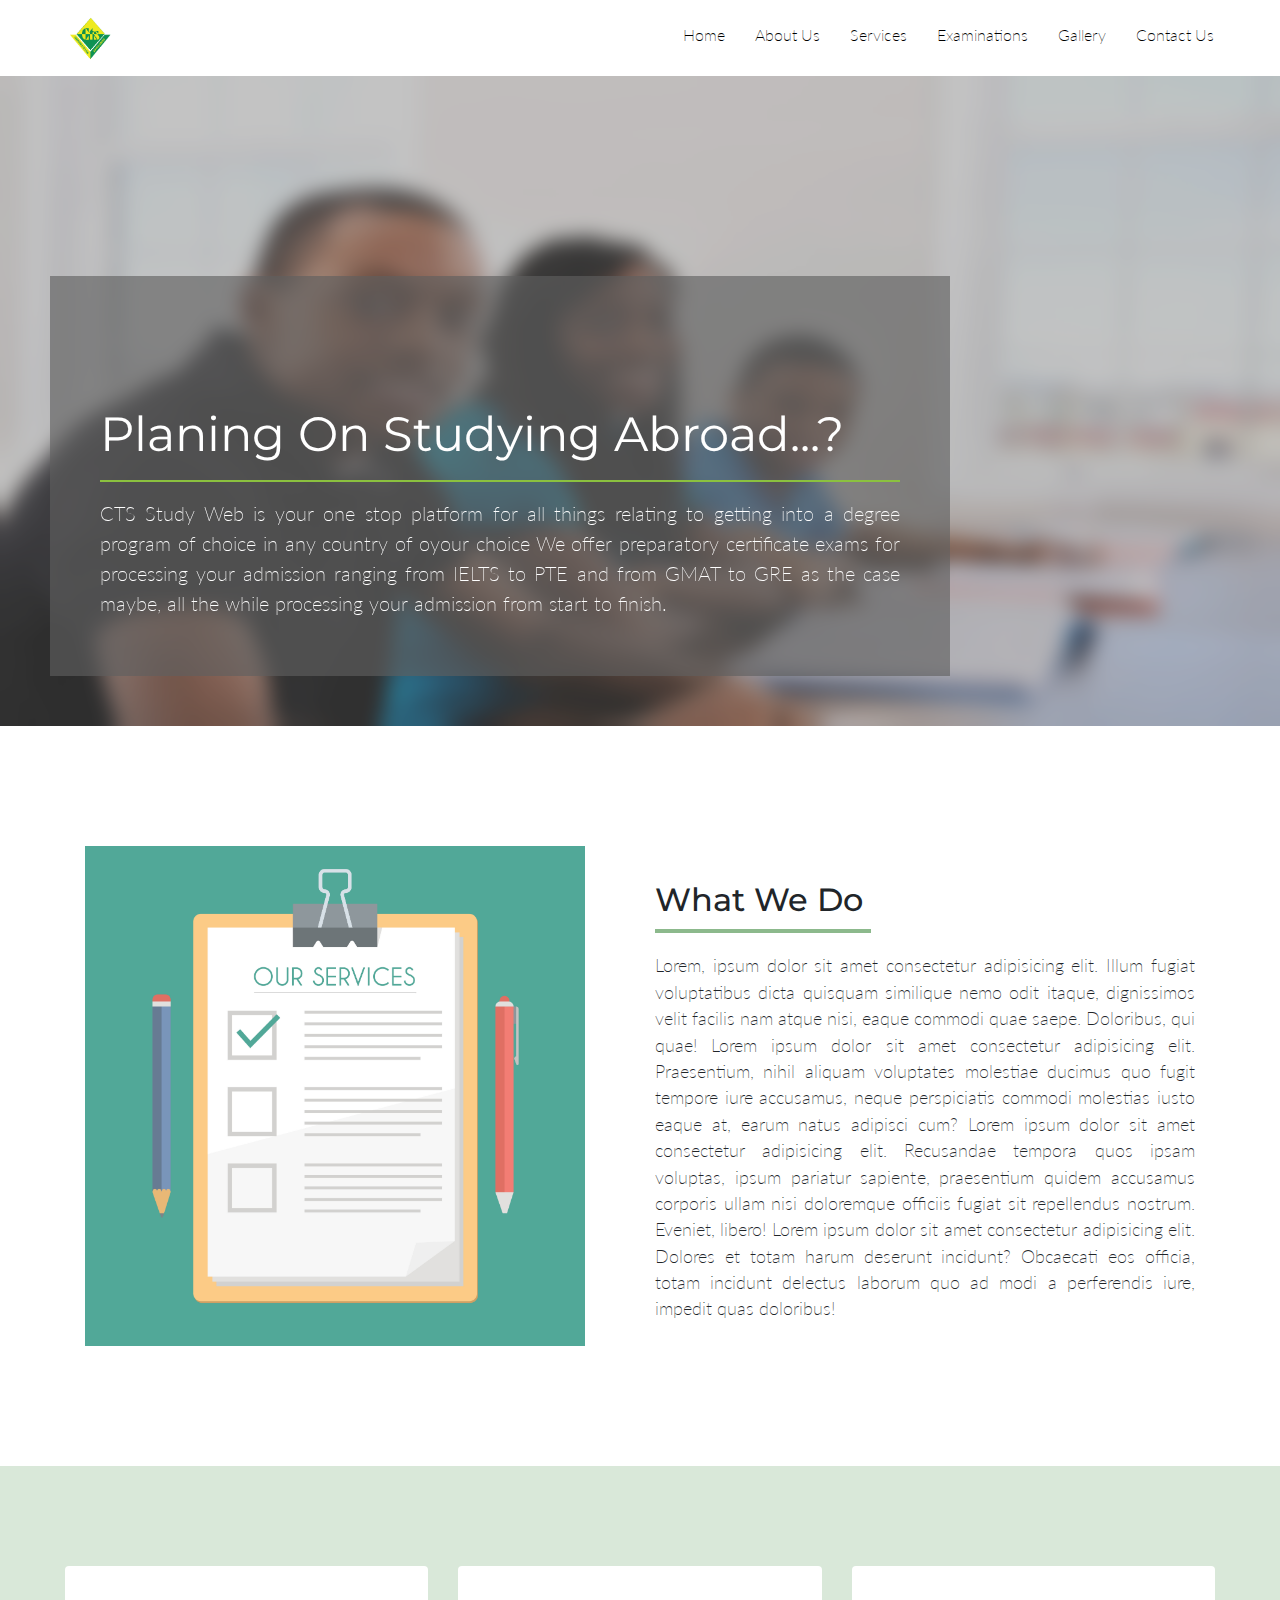
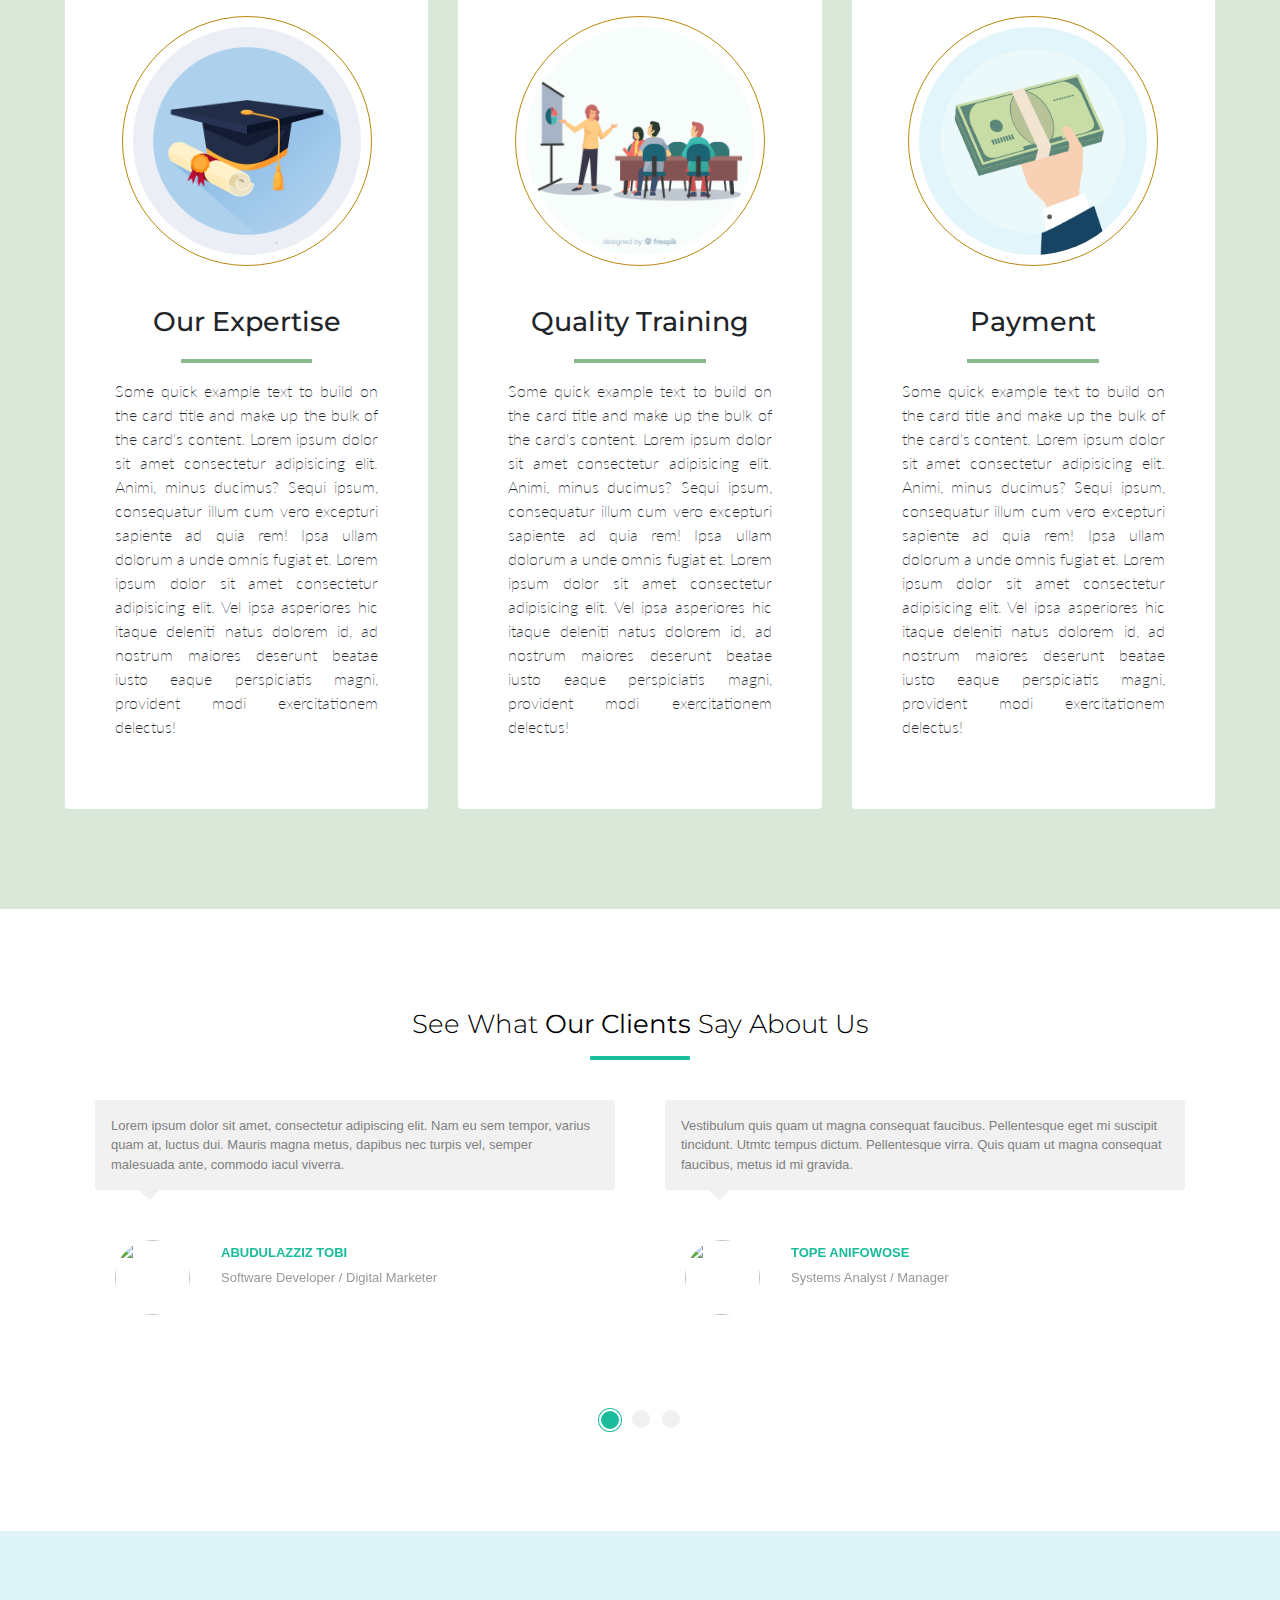
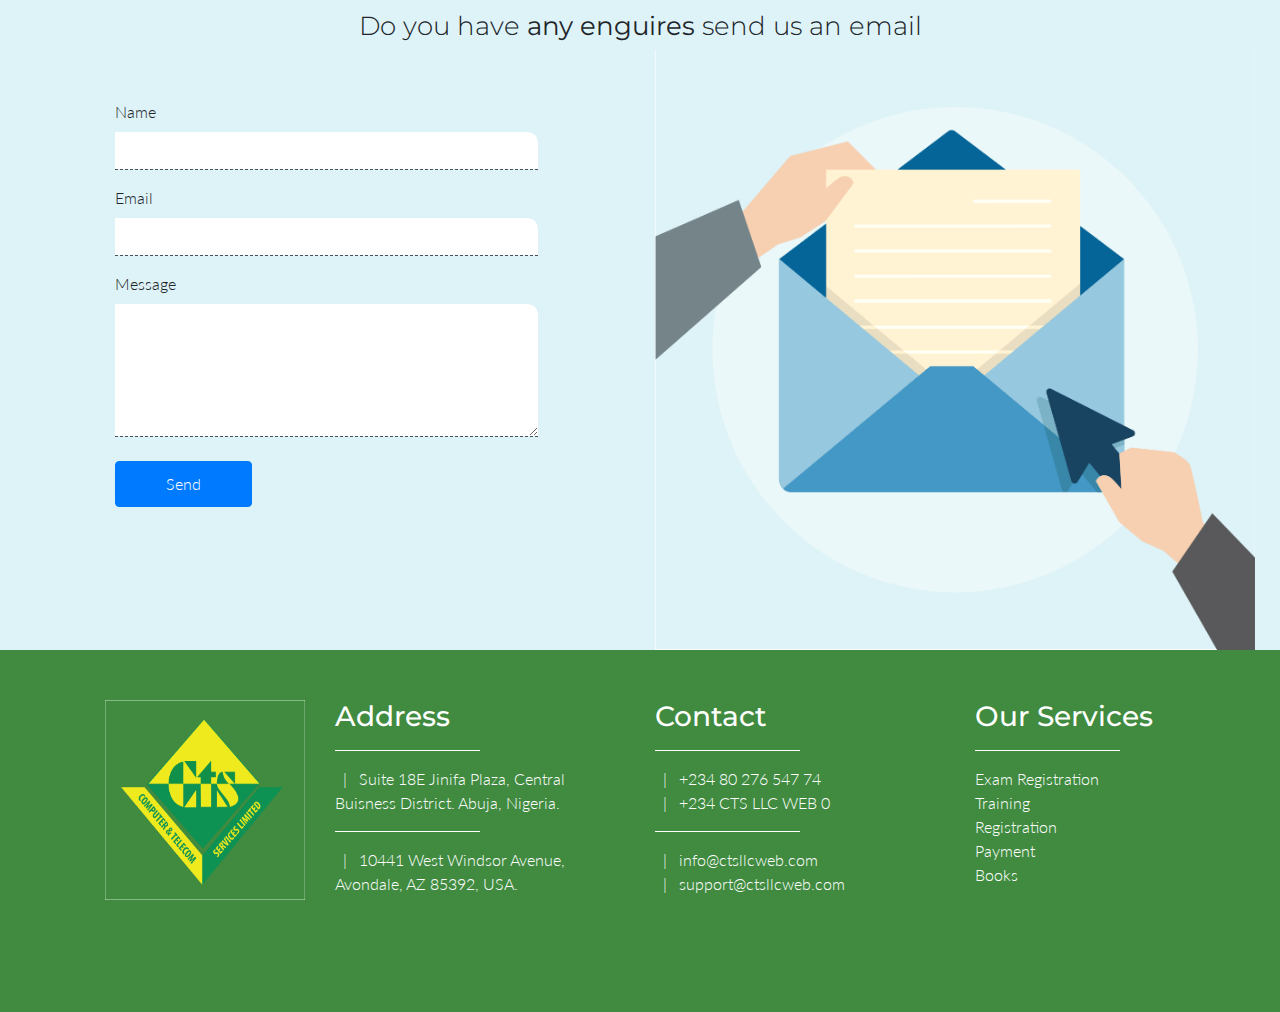
==== index.html @ 3894301c "First Commit" ====
<!doctype html>
<html lang="en">

<head>
    <!-- Required meta tags -->
    <meta charset="utf-8">
    <meta name="viewport" content="width=device-width, initial-scale=1, shrink-to-fit=no">

    <!-- Bootstrap CSS -->
    <link rel="stylesheet" href="https://stackpath.bootstrapcdn.com/bootstrap/4.3.1/css/bootstrap.min.css"
        integrity="sha384-ggOyR0iXCbMQv3Xipma34MD+dH/1fQ784/j6cY/iJTQUOhcWr7x9JvoRxT2MZw1T" crossorigin="anonymous">
    <link rel="stylesheet" href="https://use.fontawesome.com/releases/v5.8.1/css/all.css"
        integrity="sha384-50oBUHEmvpQ+1lW4y57PTFmhCaXp0ML5d60M1M7uH2+nqUivzIebhndOJK28anvf" crossorigin="anonymous">
    <link rel="stylesheet" href="style.css">
    <title>CTS Study</title>
</head>

<body>
    <!-- Header -->
    <nav class="navbar navbar-expand-lg navbar-light">
        <a class="navbar-brand" href="index.html">
            <img src="images/ctslogo.png" alt="">
            <span></span>
        </a>
        <button class="navbar-toggler" type="button" data-toggle="collapse" data-target="#navbarNavDropdown"
            aria-controls="navbarNavDropdown" aria-expanded="false" aria-label="Toggle navigation">
            <span class="navbar-toggler-icon"></span>
        </button>
        <div class="ml-auto collapse navbar-collapse" id="navbarNavDropdown">
            <ul class="navbar-nav ml-auto">
                <li class="nav-item">
                    <a class="nav-link" href="index.html">Home</a>
                </li>
                <li class="nav-item">
                    <a class="nav-link" href="about-us.html">About Us</a>
                </li>
                <li class="nav-item dropdown">
                    <a class="nav-link dropdown-toggle" href="#" id="navbarDropdownMenuLink" role="button"
                        data-toggle="dropdown" aria-haspopup="true" aria-expanded="false">
                        Services
                    </a>
                    <div class="dropdown-menu" aria-labelledby="navbarDropdownMenuLink">
                        <a class="dropdown-item" href="training.html">Training</a>
                        <a class="dropdown-item" href="registration.html">Registration</a>
                        <a class="dropdown-item" href="study-abroad.html">Study Abroad</a>
                    </div>
                </li>
                <li class="nav-item dropdown">
                    <a class="nav-link dropdown-toggle" href="#" id="navbarDropdownMenuLink" role="button"
                        data-toggle="dropdown" aria-haspopup="true" aria-expanded="false">
                        Examinations
                    </a>
                    <div class="dropdown-menu" aria-labelledby="navbarDropdownMenuLink">
                        <a class="dropdown-item" href="#">SAT</a>
                        <a class="dropdown-item" href="#">GRE</a>
                        <a class="dropdown-item" href="#">PTE</a>
                        <a class="dropdown-item" href="#">GMAT</a>
                        <a class="dropdown-item" href="#">IELTS</a>
                        <a class="dropdown-item" href="#">TOEFL</a>
                    </div>
                </li>
                <li class="nav-item">
                    <a class="nav-link" href="gallery.html">Gallery</a>
                </li>
                <li class="nav-item">
                    <a class="nav-link" href="contact-us.html">Contact Us</a>
                </li>
            </ul>
        </div>
    </nav>
    <!-- End Header-->

    <!-- Carousel -->
    <section class="carousel">
        <div class="container-fluid"></div>
        <div id="carouselExampleCaptions" class="carousel slide" data-ride="carousel">
            <div class="carousel-inner">
                <div class="carousel-item active">
                    <img src="images/carousel-2.jpg" class="d-block w-100" alt="">
                    <div class="carousel-caption d-none d-md-block">
                        <div class="carousel-box">
                            <h3>Planing On Studying Abroad...?</h3>
                            <hr>
                            <p>
                                CTS Study Web is your one stop platform for all things relating to
                                getting into a degree program of choice in any country of oyour choice
                                We offer preparatory certificate exams for processing your admission ranging
                                from IELTS to PTE and from GMAT to GRE as the case maybe, all the while
                                processing your admission from start to finish.
                            </p>
                        </div>
                    </div>
                </div>
                <div class="carousel-item">
                    <img src="images/carousel-5.jpg" class="d-block w-100" alt="">
                    <div class="carousel-caption d-none d-md-block">
                        <div class="carousel-box">
                            <h3>Planing On Studying Abroad...?</h3>
                            <hr>
                            <p>
                                CTS Study Web is your one stop platform for all things relating to
                                getting into a degree program of choice in any country of oyour choice
                                We offer preparatory certificate exams for processing your admission ranging
                                from IELTS to PTE and from GMAT to GRE as the case maybe, all the while
                                processing your admission from start to finish.
                            </p>
                        </div>
                    </div>
                </div>
                <div class="carousel-item">
                    <img src="images/carousel-1.jpg" class="d-block w-100" alt="">
                    <div class="carousel-caption d-none d-md-block">
                        <div class="carousel-box">
                            <h3>Planing On Studying Abroad...?</h3>
                            <hr>
                            <p>
                                CTS Study Web is your one stop platform for all things relating to
                                getting into a degree program of choice in any country of oyour choice
                                We offer preparatory certificate exams for processing your admission ranging
                                from IELTS to PTE and from GMAT to GRE as the case maybe, all the while
                                processing your admission from start to finish.
                            </p>
                        </div>
                    </div>
                </div>
            </div>
        </div>
    </section>
    <!-- Carsousel End -->

    <!-- Register -->
    <!-- <section class="register-home">
        <div class="container-fluid">
            <div class="row content">
                <ul>
                    <li><a href="#">SAT</a></li>
                    <li><a href="#">PTE</a></li>
                    <li><a href="#">GRE</a></li>
                    <li><a href="#">GMAT</a></li>
                    <li><a href="#">TOEFL</a></li>
                    <li><a href="#">IELTS</a></li>
                    <li><a href="#">REGISTER</a></li>
                </ul>
            </div>
        </div>
    </section> -->
    <!-- Register End-->

    <!-- Services -->
    <section class="services-home">
        <!-- <div class="img-blur"></div> -->
        <div class="container">
            <div class="row">
                <div class="content-img col-5">
                    <img src="/images/img-5.jpg" alt="">
                </div>
                <div class="content col-6 offset-1">
                    <h2>What We Do</h2>
                    <hr>
                    <p> Lorem, ipsum dolor sit amet consectetur adipisicing elit. Illum fugiat voluptatibus dicta
                        quisquam similique nemo odit itaque, dignissimos velit facilis nam atque nisi, eaque commodi
                        quae saepe. Doloribus, qui quae! Lorem ipsum dolor sit amet consectetur adipisicing elit.
                        Praesentium, nihil aliquam voluptates molestiae ducimus quo fugit tempore iure accusamus,
                        neque perspiciatis commodi molestias iusto eaque at, earum natus adipisci cum? Lorem ipsum
                        dolor sit amet consectetur adipisicing elit. Recusandae tempora quos ipsam voluptas, ipsum
                        pariatur sapiente, praesentium quidem accusamus corporis ullam nisi doloremque officiis
                        fugiat sit repellendus nostrum. Eveniet, libero! Lorem ipsum dolor sit amet consectetur
                        adipisicing elit. Dolores et totam harum deserunt incidunt? Obcaecati eos officia, totam
                        incidunt delectus laborum quo ad modi a perferendis iure, impedit quas doloribus!
                    </p>
                </div>
            </div>
        </div>
    </section>
    <!-- Services End -->

    <!-- Offerings  -->
    <section class="offerings">
        <div class="container-fluid">
            <div class="row">
                <div class="col-md-4">
                    <div class="card">
                        <span class="card-img-top d-flex justify-content-center">
                            <img src="images/img-6.jpg" alt="">
                        </span>
                        <div class="card-body">
                            <h5 class="card-title">Our Expertise</h5>
                            <hr>
                            <p class="card-text">
                                Some quick example text to build on the card title and make up the bulk
                                of the card's content. Lorem ipsum dolor sit amet consectetur adipisicing elit. Animi,
                                minus ducimus? Sequi ipsum, consequatur illum cum vero excepturi sapiente ad quia rem!
                                Ipsa ullam dolorum a unde omnis fugiat et. Lorem ipsum dolor sit amet consectetur
                                adipisicing elit. Vel ipsa asperiores hic itaque deleniti natus dolorem id, ad nostrum
                                maiores deserunt beatae iusto eaque perspiciatis magni, provident modi exercitationem
                                delectus!
                            </p>
                        </div>
                    </div>
                </div>
                <div class="col-md-4">
                    <div class="card">
                        <span class="card-img-top d-flex justify-content-center">
                            <img src="images/img-10.jpg" alt="">
                        </span>
                        <div class="card-body">
                            <h5 class="card-title">Quality Training</h5>
                            <hr>
                            <p class="card-text">
                                Some quick example text to build on the card title and make up the bulk
                                of the card's content. Lorem ipsum dolor sit amet consectetur adipisicing elit. Animi,
                                minus ducimus? Sequi ipsum, consequatur illum cum vero excepturi sapiente ad quia rem!
                                Ipsa ullam dolorum a unde omnis fugiat et. Lorem ipsum dolor sit amet consectetur
                                adipisicing elit. Vel ipsa asperiores hic itaque deleniti natus dolorem id, ad nostrum
                                maiores deserunt beatae iusto eaque perspiciatis magni, provident modi exercitationem
                                delectus!
                            </p>
                        </div>
                    </div>
                </div>
                <div class="col-md-4">
                    <div class="card">
                        <span class="card-img-top d-flex justify-content-center">
                            <img src="images/img-4.jpg" alt="">
                        </span>
                        <div class="card-body">
                            <h5 class="card-title">Payment</h5>
                            <hr>
                            <p class="card-text">
                                Some quick example text to build on the card title and make up the bulk
                                of the card's content. Lorem ipsum dolor sit amet consectetur adipisicing elit. Animi,
                                minus ducimus? Sequi ipsum, consequatur illum cum vero excepturi sapiente ad quia rem!
                                Ipsa ullam dolorum a unde omnis fugiat et. Lorem ipsum dolor sit amet consectetur
                                adipisicing elit. Vel ipsa asperiores hic itaque deleniti natus dolorem id, ad nostrum
                                maiores deserunt beatae iusto eaque perspiciatis magni, provident modi exercitationem
                                delectus!
                            </p>
                        </div>
                    </div>
                </div>
            </div>
        </div>
    </section>
    <!-- Offering End -->

    <!-- Customer Testimonials -->
    <section class="customer-testimonials">
        <div class="container-fluid">
            <div class="row">
                <div class="col-sm-12">
                    <h2>See What <b>Our Clients</b> Say About Us</h2>
                    <div id="myCarousel" class="carousel slide" data-ride="carousel">
                        <!-- Carousel indicators -->
                        <ol class="carousel-indicators">
                            <li data-target="#myCarousel" data-slide-to="0" class="active"></li>
                            <li data-target="#myCarousel" data-slide-to="1"></li>
                            <li data-target="#myCarousel" data-slide-to="2"></li>
                        </ol>
                        <!-- Wrapper for carousel items -->
                        <div class="carousel-inner">
                            <div class="item carousel-item active">
                                <div class="row">
                                    <div class="col-sm-6">
                                        <div class="testimonial-wrapper">
                                            <div class="testimonial">Lorem ipsum dolor sit amet, consectetur adipiscing
                                                elit. Nam eu sem tempor, varius quam at, luctus dui. Mauris magna metus,
                                                dapibus nec turpis vel, semper malesuada ante, commodo iacul viverra.
                                            </div>
                                            <div class="media">
                                                <div class="media-left d-flex mr-3">
                                                    <img src="images/img_2.jpg" alt="">
                                                </div>
                                                <div class="media-body">
                                                    <div class="overview">
                                                        <div class="name"><b>Abudulazziz Tobi</b></div>
                                                        <div class="details">Software Developer / Digital Marketer</div>
                                                        <div class="star-rating">
                                                            <ul class="list-inline">
                                                                <li class="list-inline-item"><i class="fa fa-star"></i>
                                                                </li>
                                                                <li class="list-inline-item"><i class="fa fa-star"></i>
                                                                </li>
                                                                <li class="list-inline-item"><i class="fa fa-star"></i>
                                                                </li>
                                                                <li class="list-inline-item"><i class="fa fa-star"></i>
                                                                </li>
                                                                <li class="list-inline-item"><i
                                                                        class="fa fa-star-half-o"></i></li>
                                                            </ul>
                                                        </div>
                                                    </div>
                                                </div>
                                            </div>
                                        </div>
                                    </div>
                                    <div class="col-sm-6">
                                        <div class="testimonial-wrapper">
                                            <div class="testimonial">Vestibulum quis quam ut magna consequat faucibus.
                                                Pellentesque eget mi suscipit tincidunt. Utmtc tempus dictum.
                                                Pellentesque virra. Quis quam ut magna consequat faucibus, metus id mi
                                                gravida.</div>
                                            <div class="media">
                                                <div class="media-left d-flex mr-3">
                                                    <img src="images/img_2.jpg" alt="">
                                                </div>
                                                <div class="media-body">
                                                    <div class="overview">
                                                        <div class="name"><b>Tope Anifowose</b></div>
                                                        <div class="details">Systems Analyst / Manager</div>
                                                        <div class="star-rating">
                                                            <ul class="list-inline">
                                                                <li class="list-inline-item"><i class="fa fa-star"></i>
                                                                </li>
                                                                <li class="list-inline-item"><i class="fa fa-star"></i>
                                                                </li>
                                                                <li class="list-inline-item"><i class="fa fa-star"></i>
                                                                </li>
                                                                <li class="list-inline-item"><i class="fa fa-star"></i>
                                                                </li>
                                                                <li class="list-inline-item"><i
                                                                        class="fa fa-star-o"></i></li>
                                                            </ul>
                                                        </div>
                                                    </div>
                                                </div>
                                            </div>
                                        </div>
                                    </div>
                                </div>
                            </div>
                            <div class="item carousel-item">
                                <div class="row">
                                    <div class="col-sm-6">
                                        <div class="testimonial-wrapper">
                                            <div class="testimonial">Lorem ipsum dolor sit amet, consectetur adipiscing
                                                elit. Nam eu sem tempor, varius quam at, luctus dui. Mauris magna metus,
                                                dapibus nec turpis vel, semper malesuada ante, commodo iacul viverra.
                                            </div>
                                            <div class="media">
                                                <div class="media-left d-flex mr-3">
                                                    <img src="images/img_2.jpg" alt="">
                                                </div>
                                                <div class="media-body">
                                                    <div class="overview">
                                                        <div class="name"><b>Ayodeji Fashola</b></div>
                                                        <div class="details">Software Developer</div>
                                                        <div class="star-rating">
                                                            <ul class="list-inline">
                                                                <li class="list-inline-item"><i class="fa fa-star"></i>
                                                                </li>
                                                                <li class="list-inline-item"><i class="fa fa-star"></i>
                                                                </li>
                                                                <li class="list-inline-item"><i class="fa fa-star"></i>
                                                                </li>
                                                                <li class="list-inline-item"><i class="fa fa-star"></i>
                                                                </li>
                                                                <li class="list-inline-item"><i
                                                                        class="fa fa-star-o"></i></li>
                                                            </ul>
                                                        </div>
                                                    </div>
                                                </div>
                                            </div>
                                        </div>
                                    </div>
                                    <div class="col-sm-6">
                                        <div class="testimonial-wrapper">
                                            <div class="testimonial">Vestibulum quis quam ut magna consequat faucibus.
                                                Pellentesque eget mi suscipit tincidunt. Utmtc tempus dictum.
                                                Pellentesque virra. Quis quam ut magna consequat faucibus, metus id mi
                                                gravida.</div>
                                            <div class="media">
                                                <div class="media-left d-flex mr-3">
                                                    <img src="images/img_2.jpg" alt="">
                                                </div>
                                                <div class="media-body">
                                                    <div class="overview">
                                                        <div class="name"><b>Joel Ebuka Tobi</b></div>
                                                        <div class="details">UI/UX Designer / Web Developer</div>
                                                        <div class="star-rating">
                                                            <ul class="list-inline">
                                                                <li class="list-inline-item"><i class="fa fa-star"></i>
                                                                </li>
                                                                <li class="list-inline-item"><i class="fa fa-star"></i>
                                                                </li>
                                                                <li class="list-inline-item"><i class="fa fa-star"></i>
                                                                </li>
                                                                <li class="list-inline-item"><i class="fa fa-star"></i>
                                                                </li>
                                                                <li class="list-inline-item"><i
                                                                        class="fa fa-star-o"></i></li>
                                                            </ul>
                                                        </div>
                                                    </div>
                                                </div>
                                            </div>
                                        </div>
                                    </div>
                                </div>
                            </div>
                            <div class="item carousel-item">
                                <div class="row">
                                    <div class="col-sm-6">
                                        <div class="testimonial-wrapper">
                                            <div class="testimonial">Lorem ipsum dolor sit amet, consectetur adipiscing
                                                elit. Nam eu sem tempor, varius quam at, luctus dui. Mauris magna metus,
                                                dapibus nec turpis vel, semper malesuada ante, commodo iacul viverra.
                                            </div>
                                            <div class="media">
                                                <div class="media-left d-flex mr-3">
                                                    <img src="images/img_2.jpg" alt="">
                                                </div>
                                                <div class="media-body">
                                                    <div class="overview">
                                                        <div class="name"><b>Ayodeji Fashola</b></div>
                                                        <div class="details">Software Developer</div>
                                                        <div class="star-rating">
                                                            <ul class="list-inline">
                                                                <li class="list-inline-item"><i class="fa fa-star"></i>
                                                                </li>
                                                                <li class="list-inline-item"><i class="fa fa-star"></i>
                                                                </li>
                                                                <li class="list-inline-item"><i class="fa fa-star"></i>
                                                                </li>
                                                                <li class="list-inline-item"><i class="fa fa-star"></i>
                                                                </li>
                                                                <li class="list-inline-item"><i
                                                                        class="fa fa-star-o"></i></li>
                                                            </ul>
                                                        </div>
                                                    </div>
                                                </div>
                                            </div>
                                        </div>
                                    </div>
                                    <div class="col-sm-6">
                                        <div class="testimonial-wrapper">
                                            <div class="testimonial">Vestibulum quis quam ut magna consequat faucibus.
                                                Pellentesque eget mi suscipit tincidunt. Utmtc tempus dictum.
                                                Pellentesque virra. Quis quam ut magna consequat faucibus, metus id mi
                                                gravida.</div>
                                            <div class="media">
                                                <div class="media-left d-flex mr-3">
                                                    <img src="images/img_2.jpg" alt="">
                                                </div>
                                                <div class="media-body">
                                                    <div class="overview">
                                                        <div class="name"><b>Joel Ebuka Tobi</b></div>
                                                        <div class="details">UI / UX Designer & Web Developer</div>
                                                        <div class="star-rating">
                                                            <ul class="list-inline">
                                                                <li class="list-inline-item"><i class="fa fa-star"></i>
                                                                </li>
                                                                <li class="list-inline-item"><i class="fa fa-star"></i>
                                                                </li>
                                                                <li class="list-inline-item"><i class="fa fa-star"></i>
                                                                </li>
                                                                <li class="list-inline-item"><i class="fa fa-star"></i>
                                                                </li>
                                                                <li class="list-inline-item"><i
                                                                        class="fa fa-star-o"></i></li>
                                                            </ul>
                                                        </div>
                                                    </div>
                                                </div>
                                            </div>
                                        </div>
                                    </div>
                                </div>
                            </div>
                        </div>
                    </div>
                </div>
            </div>
        </div>

    </section>
    <!-- Customer Testimonials End  -->

    <!-- Contuct Us -->
    <section class="contact-us">
        <div class="container-fluid">
            <h2>Do you have <b>any enguires</b> send us an email </h2>
            <div class="row">
                <div class="col-md-6">
                    <div class="content">
                        <form>
                            <div class="form-row">
                                <div class="col-md-10 mb-3">
                                    <label for="validationDefaultUsername">Name</label>
                                    <div class="input-group">
                                        <input type="text" class="form-control" id="validationDefaultUsername"
                                            placeholder="" aria-describedby="inputGroupPrepend2" required>
                                    </div>
                                </div>
                                <div class="col-md-10 mb-3">
                                    <label for="validationDefaultUsername">Email</label>
                                    <div class="input-group">
                                        <input type="text" class="form-control" id="validationDefaultUsername"
                                            placeholder="" aria-describedby="inputGroupPrepend2" required>
                                    </div>
                                </div>
                                <div class="col-md-10 mb-4">
                                    <label for="exampleFormControlTextarea1">Message</label>
                                    <textarea class="form-control" id="exampleFormControlTextarea1" rows="5"></textarea>
                                </div>
                            </div>
                            <button class="btn btn-primary offset-2" type="submit">Send</button>
                        </form>
                    </div>
                </div>
                <div class="col-md-6">
                    <div class="content-img">
                        <img src="images/img-8.jpg" alt="">
                    </div>
                </div>
            </div>
        </div>
    </section>
    <!-- End Contact Us -->
    <!-- Footer -->
    <section class="footer">
        <div class="container-fluid">
            <div class="row">
                <div class="col-3 logo">
                    <!-- <h3>CTS Study Web</h3>
                    <hr> -->
                    <img src="images/ctslogo.png" alt="">
                </div>
                <div class="col-3 address">
                    <h3>Address</h3>
                    <hr>
                    <p><span class="fas fa-map-marker-alt fa-1x"></span> &nbsp; | &nbsp; Suite 18E Jinifa Plaza, Central
                        Buisness District. Abuja, Nigeria.</p>
                    <hr>
                    <p><span class="fas fa-map-marker-alt fa-1x"></span> &nbsp; | &nbsp; 10441 West Windsor Avenue,
                        Avondale, AZ 85392, USA.</p>
                </div>
                <div class="col-3 contact">
                    <h3>Contact</h3>
                    <hr>
                    <p>
                        <span class="fas fa-mobile-alt fa-1x"></span> &nbsp; | &nbsp; +234 80 276 547 74<br>
                        <span class="fas fa-mobile-alt fa-1x"></span> &nbsp; | &nbsp; +234 CTS LLC WEB 0

                    </p>
                    <hr>
                    <p>
                        <span class="fas fa-envelope fa-1x"></span> &nbsp; | &nbsp; info@ctsllcweb.com <br>
                        <span class="fas fa-envelope fa-1x"></span> &nbsp; | &nbsp; support@ctsllcweb.com
                    </p>
                </div>
                <div class="col-3 services">
                    <h3>Our Services</h3>
                    <hr>
                    <ul>
                        <li>Exam Registration</li>
                        <li>Training</li>
                        <li>Registration</li>
                        <li>Payment</li>
                        <li>Books</li>
                    </ul>
                </div>
            </div>
        </div>
    </section>
    <!-- Footer End -->

    <!-- Optional JavaScript -->
    <!-- jQuery first, then Popper.js, then Bootstrap JS -->
    <script src="https://code.jquery.com/jquery-3.3.1.slim.min.js"
        integrity="sha384-q8i/X+965DzO0rT7abK41JStQIAqVgRVzpbzo5smXKp4YfRvH+8abtTE1Pi6jizo"
        crossorigin="anonymous"></script>
    <script src="https://cdnjs.cloudflare.com/ajax/libs/popper.js/1.14.7/umd/popper.min.js"
        integrity="sha384-UO2eT0CpHqdSJQ6hJty5KVphtPhzWj9WO1clHTMGa3JDZwrnQq4sF86dIHNDz0W1"
        crossorigin="anonymous"></script>
    <script src="https://stackpath.bootstrapcdn.com/bootstrap/4.3.1/js/bootstrap.min.js"
        integrity="sha384-JjSmVgyd0p3pXB1rRibZUAYoIIy6OrQ6VrjIEaFf/nJGzIxFDsf4x0xIM+B07jRM"
        crossorigin="anonymous"></script>
</body>

</html>
---- style.css ----
@import url("https://fonts.googleapis.com/css?family=Lato:300,400|Montserrat:300,400,700");
/* Navigation */
h1,
h2,
h3,
h4,
h5,
h6 {
  font-family: "Montserrat", sans-serif;
}

p {
  font-family: "Lato", sans-serif;
}
.navbar {
  background-color: #ffffff;
  /* color: black; */
}

.navbar .navbar-brand {
  margin-left: 50px;
}

.navbar .navbar-brand img {
  height: 50px;
  width: 50px;
}

.navbar .navbar-brand span {
}

.navbar-nav {
  margin-right: 50px;
  height: 50px;
}

.navbar-nav .nav-item {
  /* border: 1px solid blue; */
  margin-top: 10px;
  margin-bottom: 10px;
  padding-left: 30px;
  color: black;
}

.navbar-nav .nav-item .nav-link {
  padding: 0px;
  height: 30px;
  color: black;
  font-family: "Lato", sans-serif;
  font-weight: 200;
}

.navbar-nav .nav-item .nav-link:hover {
  color: rgb(0, 100, 0, 0.75);
  font-weight: 400;
}

.navbar-nav .dropdown-toggle:after {
  content: none;
}

/*  Carousel */
.carousel .container-fluid {
  margin-left: 0px;
  margin-right: 0px;
  padding-right: 0px;
  padding-left: 0px;
}

.carousel .carousel-item img {
  height: 650px;
}

.carousel .carousel-caption {
  background-color: rgba(105, 105, 105, 0.4);
  backdrop-filter: blur(10px) !important;
  -webkit-backdrop-filter: blur(10px) !important;
  height: 100%;
  width: 100%;
  padding: 0px;
  margin: 0px;
  right: 0px;
  left: 0px;
  bottom: 0px;
}
.carousel .carousel-caption .carousel-box {
  background-color: hsla(0, 0%, 35%, 0.4);
  backdrop-filter: blur(10px) !important;
  -webkit-backdrop-filter: blur(10px) !important;
  width: 900px;
  height: 400px;
  margin-top: 200px;
  margin-left: 50px;
  padding-top: 130px;
  padding-right: 50px;
  padding-left: 50px;
}

.carousel .carousel-caption .carousel-box hr {
  border-top: 2px solid #8bc13f;
}

.carousel .carousel-caption .carousel-box h3 {
  font-family: "Montserrat", sans-serif;
  font-weight: 400;
  font-size: 3em;
  text-align: left;
}

.carousel .carousel-caption .carousel-box p {
  font-family: "Lato", sans-serif;
  font-weight: 200;
  font-size: 1.25em;
  text-align: justify;
}

/*  Services */
.services-home {
  margin-top: 120px;
  margin-bottom: 120px;
}
.services-home .content-img img {
  height: 500px;
  width: 500px;
}

.services-home h2 {
  margin-top: 35px;
  font-family: "Montserrat", sans-serif;
  font-weight: 400px;
}

.services-home .content p {
  text-align: justify;
  font-family: "Lato", sans-serif;
  font-size: 1.1em;
  margin-top: 20px;
  font-weight: 200;
}

.services-home hr {
  border-top: 4px solid #00640073;
  width: 40%;
  margin: 0px;
  margin-top: 10px;
}

/*  Register */
.register-home {
}
.register-home .container-fluid {
  margin: 0px;
  padding: 0px;
}
.register-home .content h1 {
  padding-top: 10px;
  padding-bottom: 10px;
  margin: 0px;
}
.register-home .content ul {
  float: right;
  padding-top: 5px;
  padding-bottom: 5px;
  margin: 0px;
}
.register-home .content li {
  float: left;
  list-style: none;
  padding-top: 15px;
  padding-bottom: 15px;
  margin-left: 30px;
  margin-right: 30px;
  padding-left: 15px;
  padding-right: 15px;
  font-size: 2.5em;
}

/* Offerings */
.offerings {
  margin-top: 100px;
  background-color: #00640026;
  padding-top: 100px;
  padding-bottom: 100px;
}
.offerings .container-fluid {
  padding-left: 65px;
  padding-right: 65px;
}

.offerings .card {
  border: 0px solid black;
  padding-top: 50px;
  padding-bottom: 50px;
}

.offerings .card-title {
  text-align: center;
  margin-top: 20px;
  margin-bottom: 20px;
  font-size: 1.7em;
  font-family: "Montserrat", sans-serif;
}

.offerings .card-body {
  text-align: justify;
  padding-left: 50px;
  padding-right: 50px;
  font-family: "Lato", sans-serif;
  font-weight: 200;
}

.offerings .card hr {
  width: 50%;
  border-top: 4px solid #00640073;
}

.offerings .card img {
  height: 250px;
  width: 250px;
  border-radius: 50%;
  border: 1px solid darkgoldenrod;
  padding: 10px;
}
.offerings .card span {
  border-radius: 50%;
}
/*  Customer Testimonials */
.customer-testimonials {
  margin-top: 100px;
  margin-bottom: 200px;
}
.customer-testimonials h2 {
  color: #000;
  font-size: 26px;
  font-weight: 300;
  text-align: center;
  position: relative;
  margin: 0 0 60px;
  font-family: "Montserrat", sans-serif;
}
.customer-testimonials h2::after {
  content: "";
  width: 100px;
  position: absolute;
  margin: 0 auto;
  height: 4px;
  border-radius: 1px;
  background: #1abc9c;
  left: 0;
  right: 0;
  bottom: -20px;
}
.customer-testimonials .carousel {
  margin: 0 auto;
  padding: 0 70px;
}
.customer-testimonials .carousel .item {
  color: #999;
  overflow: hidden;
  min-height: 120px;
  font-size: 13px;
}
.customer-testimonials .carousel .media {
  position: relative;
  padding: 0 0 0 20px;
  margin-top: 50px;
}
.customer-testimonials .carousel .media img {
  width: 75px;
  height: 75px;
  display: block;
  border-radius: 50%;
}
.customer-testimonials .carousel .testimonial-wrapper {
  padding: 0 10px;
}
.customer-testimonials .carousel .testimonial {
  color: #808080;
  position: relative;
  padding: 15px;
  background: #f1f1f1;
  border: 1px solid #efefef;
  border-radius: 3px;
  margin-bottom: 15px;
}
.customer-testimonials .carousel .testimonial::after {
  content: "";
  width: 15px;
  height: 15px;
  display: block;
  background: #f1f1f1;
  border: 1px solid #efefef;
  border-width: 0 0 1px 1px;
  position: absolute;
  bottom: -8px;
  left: 46px;
  transform: rotateZ(-46deg);
}
.customer-testimonials .carousel .star-rating li {
  padding: 0 2px;
}
.customer-testimonials .carousel .star-rating i {
  font-size: 16px;
  color: red;
}
.customer-testimonials .carousel .overview {
  padding: 3px 0 0 15px;
}
.carousel .overview .details {
  padding: 5px 0 8px;
}
.carousel .overview b {
  text-transform: uppercase;
  color: #1abc9c;
}
.customer-testimonials .carousel .carousel-indicators {
  bottom: -120px;
}
.customer-testimonials .carousel-indicators li,
.carousel-indicators li.active {
  width: 18px;
  height: 18px;
  border-radius: 50%;
  margin: 1px 2px;
}
.customer-testimonials .carousel-indicators li {
  background: #e2e2e2;
  border: 4px solid #fff;
}
.customer-testimonials .carousel-indicators li.active {
  color: #fff;
  background: #1abc9c;
  border: 5px double;
}

/*  Contact Us */
.contact-us {
  background-color: #def3f8;
}

.contact-us h2 {
  text-align: center;
  padding-top: 80px;
  padding-bottom: 0px;
  font-family: "Montserrat", sans-serif;
  font-weight: 300;
  font-size: 26px;
}

.contact-us .content {
  margin-top: 50px;
  margin-left: 100px;
}

.contact-us .content-img img {
  margin-top: 0px;
  height: 600px;
  width: 600px;
}

.contact-us .content label {
  font-family: "Lato", sans-serif;
  font-weight: 300;
}

.contact-us .content button {
  padding: 10px 50px;
  font-family: "Lato", sans-serif;
  font-weight: 300;
  margin-left: 0px;
}

.contact-us .content .form-control {
  border: 0px solid;
  border-bottom: 1px dashed;
  border-radius: 0px;
  border-top-right-radius: 10px;
}

.contact-us .content .form-control:focus {
  outline: none;
  box-shadow: none;
}

/*  Footer */
.footer {
  padding-top: 100px;
  background-color: #006400bf;
  padding-top: 50px;
  padding-bottom: 100px;
  color: #ffffff;
}

.footer h3 {
  font-family: "Montserrat", sans-serif;
}

.footer ul li {
  list-style: none;
  margin-left: 0px;
}

.footer ul {
  margin-left: 0px;
  padding-left: 0px;
}

.footer p,
li {
  font-family: "Lato", sans-serif;
  font-weight: 300;
}
.footer hr {
  border-top: 1px solid #ffffff;
  width: 50%;
  margin-left: 0px;
}
.footer img {
  height: 200px;
  width: 200px;
  margin-left: 90px;
}

/*  About Us Page */
.about-us-header {
  height: 300px;
  background-color: #00640026;
}

.about-us-header a {
  color: #000000;
}

.about-us-header a:hover {
  text-decoration: none;
}

.about-us-header h2 {
  font-size: 5em;
  font-weight: 700;
  height: 100px;
  padding: 0px;
  margin-top: 80px;
}

.about-us-content {
  margin-top: 50px;
  text-align: justify;
  margin-bottom: 100px;
}

.about-us-content img {
  margin-top: 5px;
  margin-left: 50px;
  height: 500px;
  width: 500px;
  border-radius: 50%;
  border: 2px solid #8bc13f;
  padding: 10px;
}

.about-us-content .content-img .img {
  margin-left: 0px;
}
.about-us-content p {
  font-weight: 300;
  line-height: 1.7em;
}

.about-us-content li {
  list-style: none;
}

.about-us-content .active {
  background-color: hsla(120, 100%, 20%, 0.749);
  border: 1px solid;
}

.about-us-content a {
  color: #000000;
}

.about-us-content a:hover {
  text-decoration: none;
}

.about-us-content .content-text {
  margin-top: 100px;
}

.about-us-content .content-text h5 {
  font-size: 1.7em;
  font-weight: 400;
}

.about-us-content .content-text hr {
  border-top: 2px solid #8bc13f;
  width: 50%;
  margin-left: 0px;
}

.about-us-content .content-text-2 {
  margin-top: 150px;
}

.about-us-content .content-text-2 h5 {
  font-size: 1.7em;
  font-weight: 400;
  text-align: right;
}

.about-us-content .content-text-2 hr {
  border-top: 2px solid #8bc13f;
  width: 50%;
  margin-left: 50%;
}

/* Study Abroad */
.study-abroad-header {
  height: 300px;
  background-color: #00640026;
}

.study-abroad-header a {
  color: #000000;
}

.study-abroad-header a:hover {
  text-decoration: none;
}

.study-abroad-header h2 {
  font-size: 5em;
  font-weight: 700;
  height: 100px;
  padding: 0px;
  margin-top: 80px;
}

.study-abroad-content {
  margin-top: 50px;
  text-align: justify;
  margin-bottom: 100px;
}

.study-abroad-content img {
  margin-top: 5px;
  margin-left: 50px;
  height: 500px;
  width: 500px;
  border-radius: 50%;
}

.study-abroad-content p {
  font-weight: 300;
  line-height: 1.7em;
}

.study-abroad-content li {
  list-style: none;
}

.study-abroad-content .active {
  background-color: hsla(120, 100%, 20%, 0.749);
  border: 1px solid;
}

.study-abroad-content a {
  color: #000000;
}

.study-abroad-content a:hover {
  text-decoration: none;
}

.study-abroad-content .countries {
  text-align: left;
}

/* Training */
.training-header {
  height: 300px;
  background-color: #00640026;
}

.training-header a {
  color: #000000;
}

.training-header a:hover {
  text-decoration: none;
}

.training-header h2 {
  font-size: 5em;
  font-weight: 700;
  height: 100px;
  padding: 0px;
  margin-top: 80px;
}

.training-content {
  margin-top: 50px;
  text-align: justify;
  margin-bottom: 100px;
}

.training-content .content img {
  height: 500px;
  width: 100%;
}

.training-content p {
  font-weight: 300;
  line-height: 1.7em;
}

.training-content li {
  list-style: none;
}

.training-content .active {
  background-color: hsla(120, 100%, 20%, 0.749);
  border: 1px solid;
}

.training-content a {
  color: #000000;
}

.training-content a:hover {
  text-decoration: none;
}

.training-content .countries {
  text-align: left;
}

.training-content .content .content-text {
  /* margin-right: 50px; */
  margin-top: 30px;
}

.training-content .content .content-text h5 {
  font-weight: 400;
  font-size: 1.7em;
}

.training-content .content .content-text hr {
  border-top: 2px solid #8bc13f;
  width: 30%;
  margin-left: 0px;
}

.training-content .content .content-text .card-header {
  background-color: #8bc13f;
}

.training-content .content .content-text .btn {
  color: #ffffff;
}

.training-content .content .content-text .btn:hover {
  text-decoration: none;
}
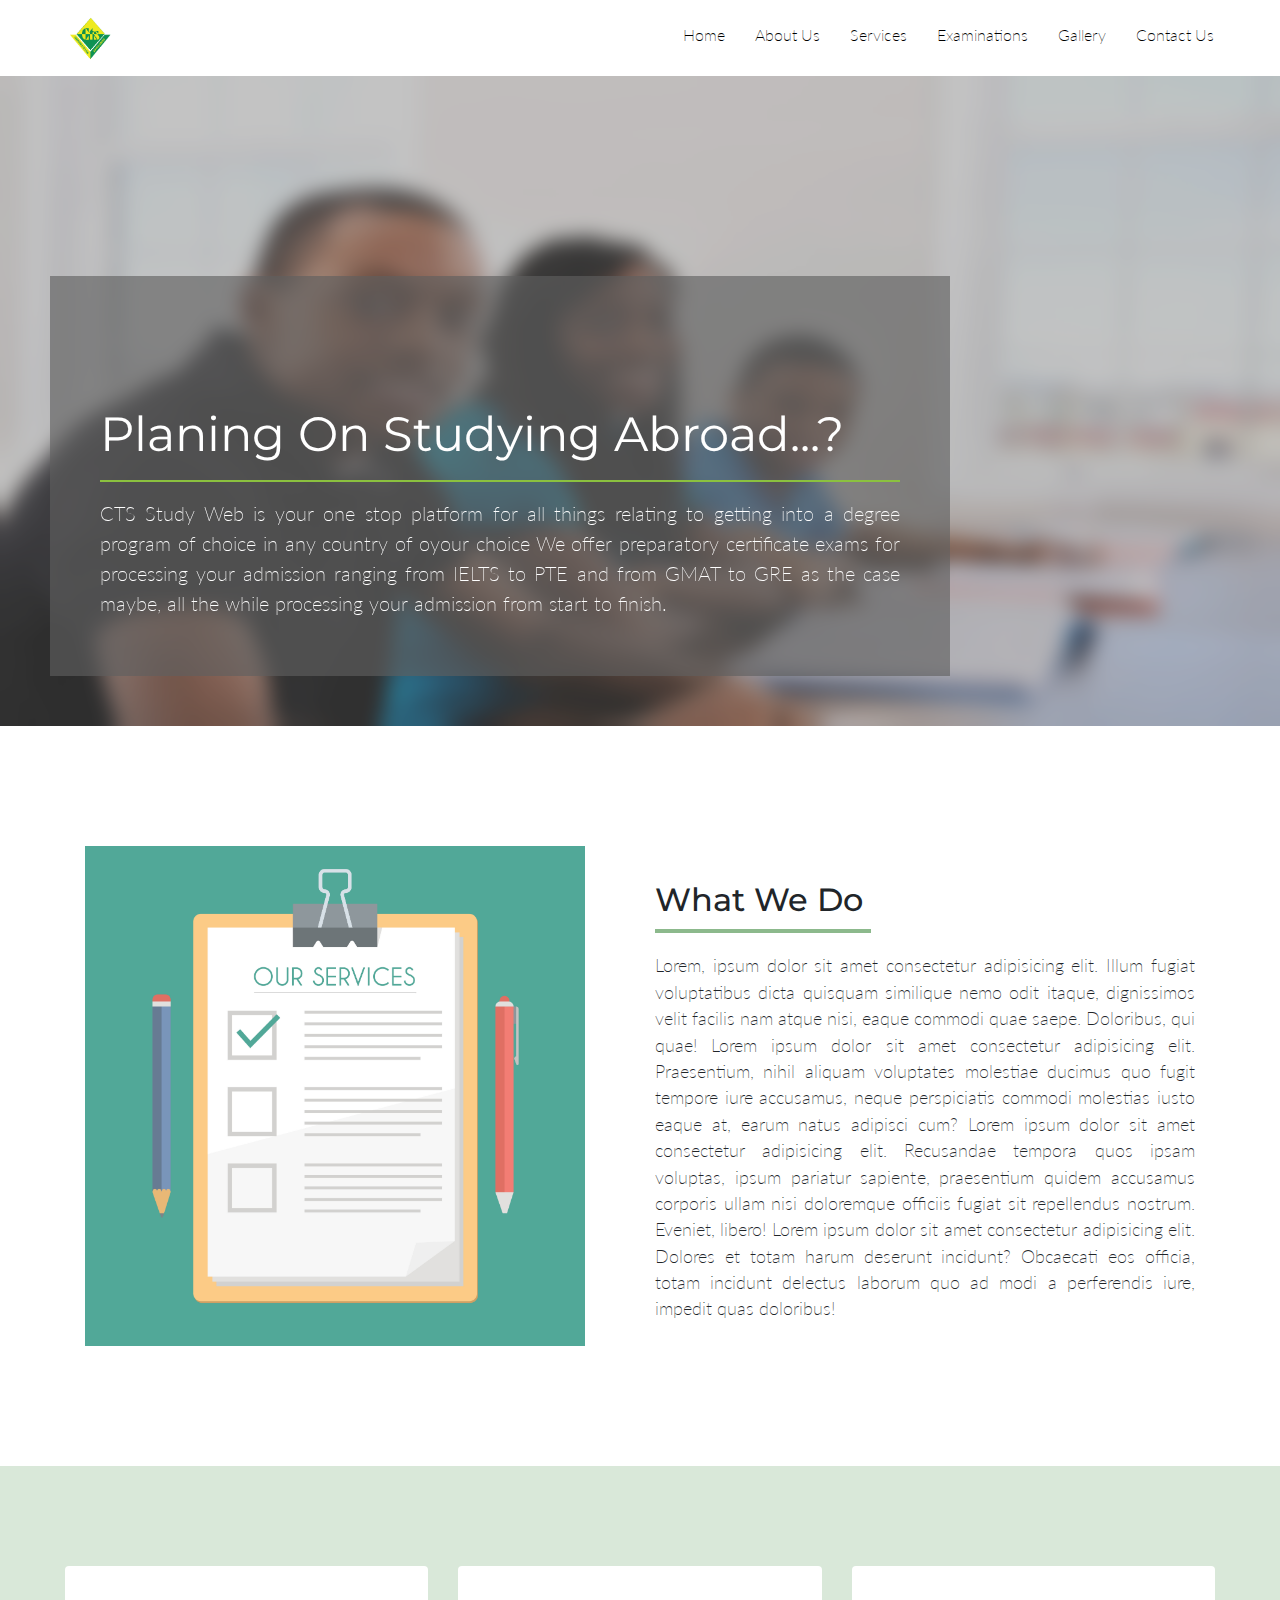
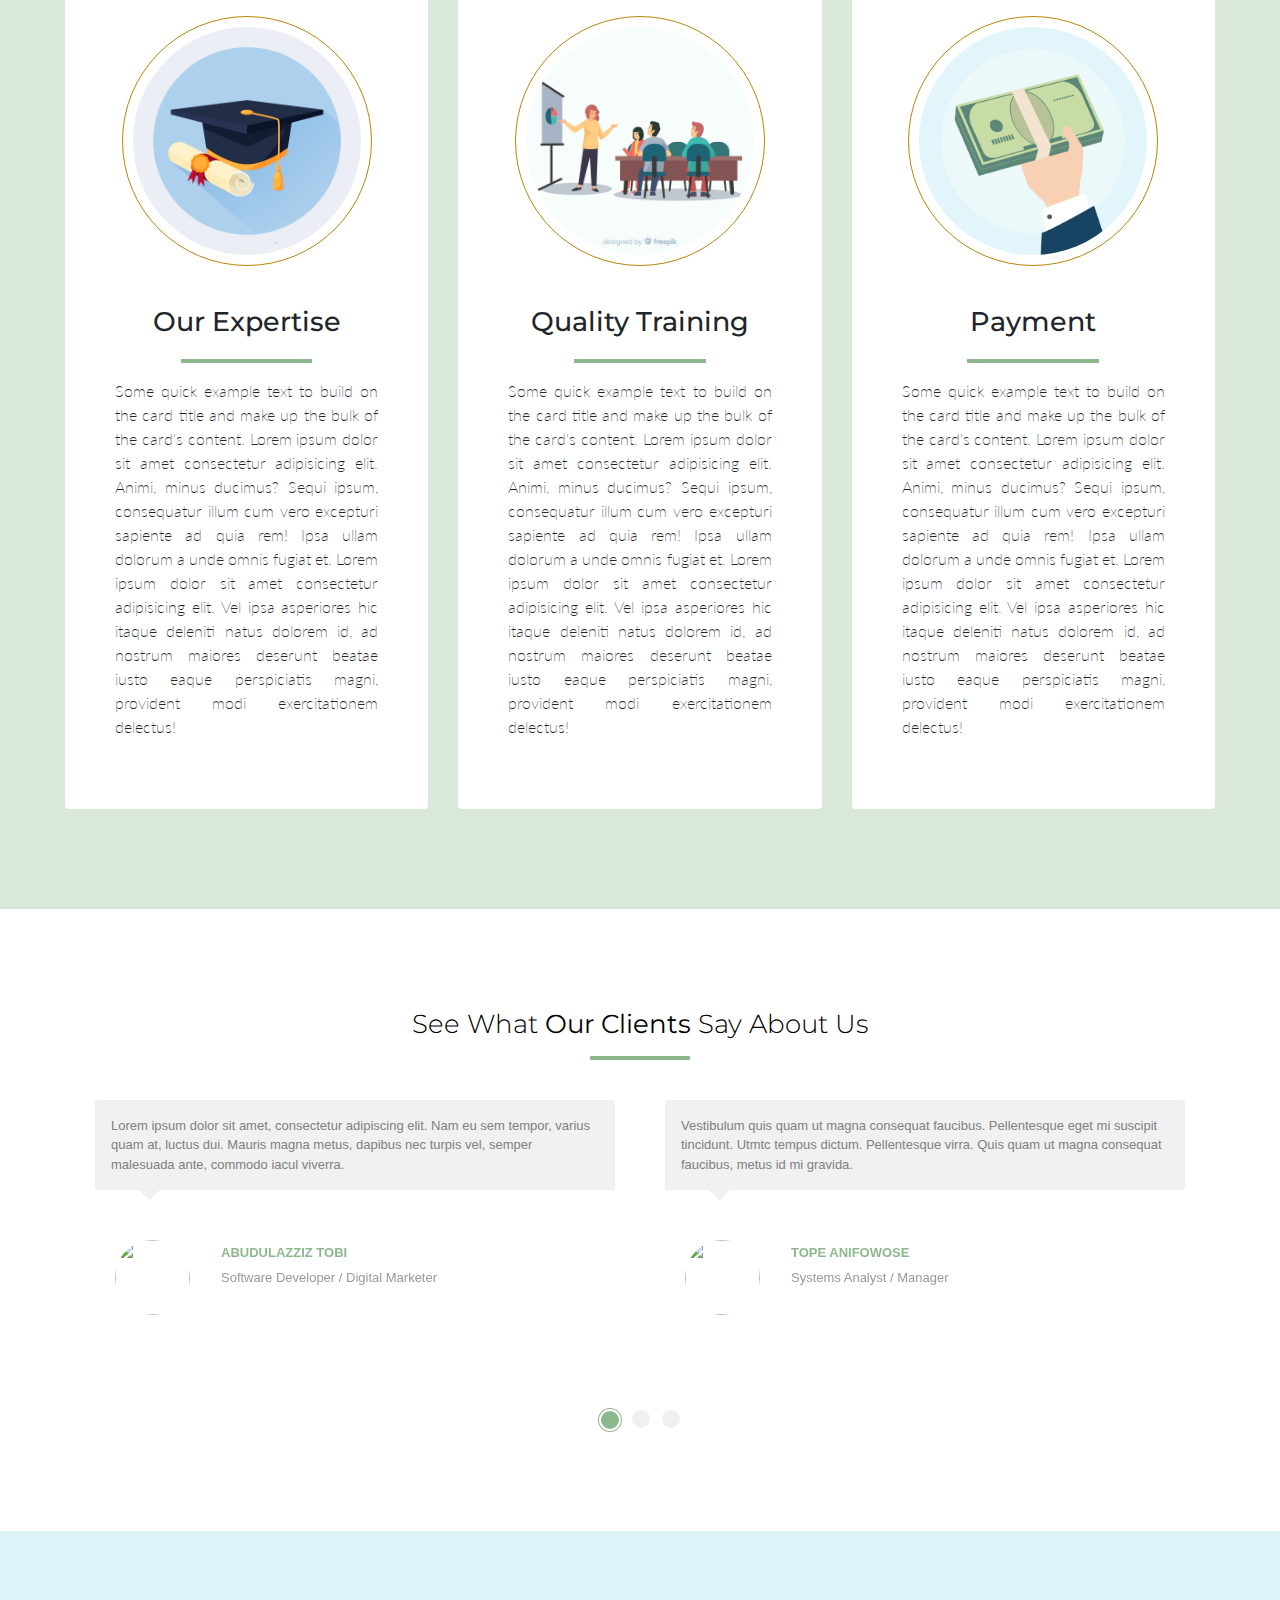
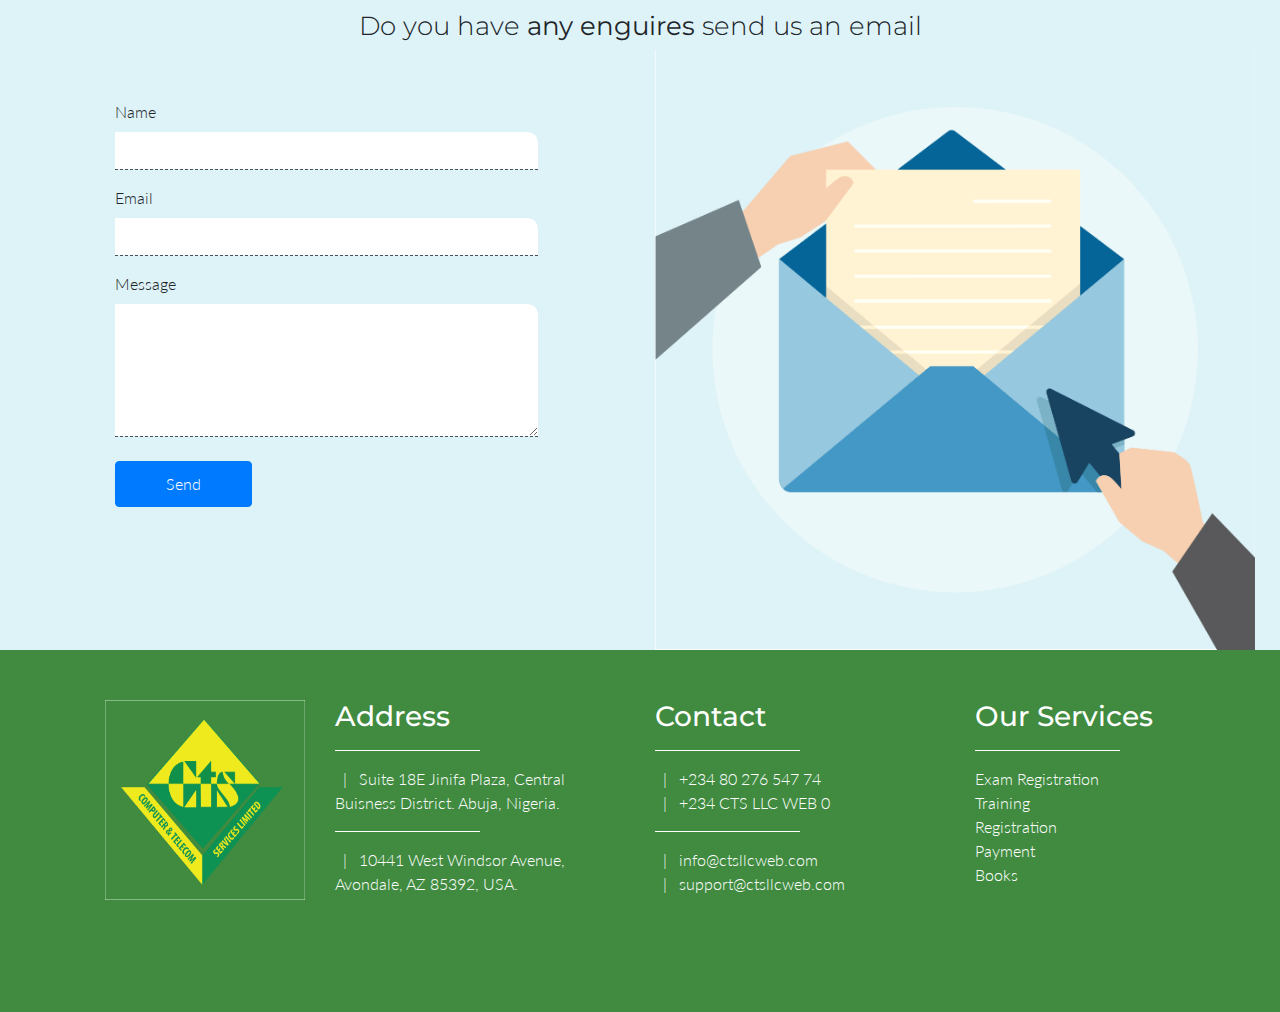
==== commit aff1a051: "Added New Pages" ====
--- a/index.html
+++ b/index.html
@@ -51,12 +51,9 @@
                         Examinations
                     </a>
                     <div class="dropdown-menu" aria-labelledby="navbarDropdownMenuLink">
-                        <a class="dropdown-item" href="#">SAT</a>
-                        <a class="dropdown-item" href="#">GRE</a>
-                        <a class="dropdown-item" href="#">PTE</a>
-                        <a class="dropdown-item" href="#">GMAT</a>
-                        <a class="dropdown-item" href="#">IELTS</a>
-                        <a class="dropdown-item" href="#">TOEFL</a>
+                        <a class="dropdown-item" href="gre.html">GRE</a>
+                        <a class="dropdown-item" href="ielts.html">IELTS</a>
+                        <a class="dropdown-item" href="toefl.html">TOEFL</a>
                     </div>
                 </li>
                 <li class="nav-item">
--- a/style.css
+++ b/style.css
@@ -146,8 +146,7 @@
 }
 
 /*  Register */
-.register-home {
-}
+
 .register-home .container-fluid {
   margin: 0px;
   padding: 0px;
@@ -245,7 +244,7 @@
   margin: 0 auto;
   height: 4px;
   border-radius: 1px;
-  background: #1abc9c;
+  background: #00640073;
   left: 0;
   right: 0;
   bottom: -20px;
@@ -311,7 +310,7 @@
 }
 .carousel .overview b {
   text-transform: uppercase;
-  color: #1abc9c;
+  color: #00640073;
 }
 .customer-testimonials .carousel .carousel-indicators {
   bottom: -120px;
@@ -329,7 +328,7 @@
 }
 .customer-testimonials .carousel-indicators li.active {
   color: #fff;
-  background: #1abc9c;
+  background: #00640073;
   border: 5px double;
 }
 
